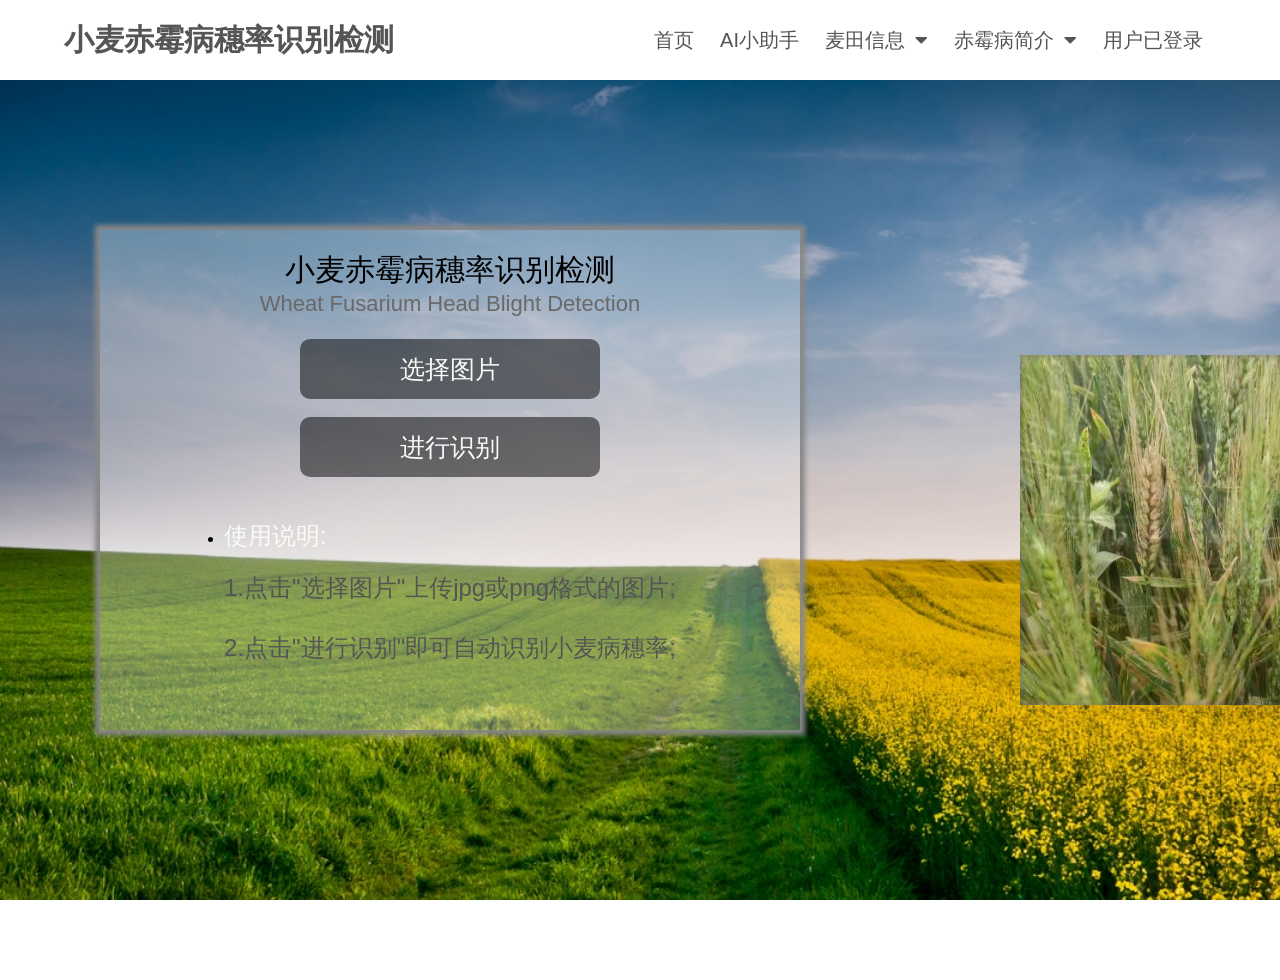
==== index.html @ 6687bd71 "Add files via upload" ====
<!DOCTYPE html>
<html lang="en">

<head>
    <meta charset="utf-8" />
    <meta http-equiv="X-UA-Compatible" content="IE=edge">
    <meta name="viewport" content="width=device-width, initial-scale=1.0">
    <title>小麦赤霉病穗率识别检测</title>

    <link rel="stylesheet" href="./static/css/style_1.css" />
    <link rel="short icon" href="./static/img/back.jpg">
    <link rel="stylesheet" href="https://cdnjs.cloudflare.com/ajax/libs/font-awesome/5.15.1/css/all.min.css" />
    <script type="text/javascript" src="./static/js/cat.js"></script>
     <script>
        document.getElementById("btn_file").addEventListener("change", function(event) {
            const selectedFile = event.target.files[0];
            const selectedImageURL = URL.createObjectURL(selectedFile);
            document.getElementById("selected_image_url_1").value = selectedImageURL;

            // 使用判断语句根据当前选择的图片设置对应的第二张图片的URL
            if (selectedImageURL === "./static/2.jpg") {
                document.getElementById("selected_image_url_2").value = "./static/3.jpg";
            } else if (selectedImageURL === "./static/4.jpg") {
                document.getElementById("selected_image_url_2").value = "./static/5.jpg";
            } else if (selectedImageURL === "./static/6.jpg") {
                document.getElementById("selected_image_url_2").value = "./static/img1.jpg";
            }
            // 添加其他组图片的判断逻辑...

            // 提交表单
            document.getElementById("imageForm").submit();
        });
    </script>
</head>

<body class="bc">


    <div class="menu-bar">
        <h1 class="logo"><a href="index.html">小麦赤霉病穗率识别检测</a></h1>
        <ul>
            <li><a href="index.html">首页</a></li>
            <li><a href="https://chat.openai.com/">AI小助手</a></li>
            <li><a href="#">麦田信息<i class="fas fa-caret-down"></i></a>
                <div class="dropdown-menu">
                    <ul>
                        <li><a href="麦田信息.html">麦田信息</a></li>
                       
                    </ul>
                </div>
            </li>

            <li><a href="#">赤霉病简介<i class="fas fa-caret-down"></i></a>
                <div class="dropdown-menu">
                    <ul>
                        <li>
                            <a href="http://www.ippcaas.cn/kpzs/229566.htm">赤霉病产生防治</a>
                       
                        </li>
                        <li>
                            <a href="https://www.gov.cn/xinwen/2021-04/19/content_5600509.htm">研究必要性</a>
                        </li>
                        <li>
                            <a href=https://baike.baidu.com/item/%E5%B0%8F%E9%BA%A6%E8%B5%A4%E9%9C%89%E7%97%85/428271?fromtitle=%E8%B5%A4%E9%9C%89%E7%97%85&fromid=4380977">小麦赤霉病百度</a>
                        </li>

                    </ul>
                </div>
            </li>
            <li><a>用户已登录</a></li>
        </ul>
    </div>


    <div class="main1">
        <div class="main">
            <div class="title">
                <p style="color: black;">小麦赤霉病穗率识别检测</p>
                <p style="font-size: 22px; color: #696969;">Wheat Fusarium Head Blight Detection</p>
            </div>

  <!-- index.html -->

<!-- ...（省略其他部分）... -->

<div class="select">
    <form action="result.html" method="get" target="_blank">

        <input type="file" class="xfile" id="btn_file" name="pic1" />
        <br/>
        <br/>
        <br/>
        <button type="button" onclick="F_Open_dialog()" class="xxfile" style="display:block;margin:0 auto;color: #fafaf6">
            选择图片
        </button>
        <br/>
        <input type="submit" class="xxsub" style="color: #fafaf6;display:block;margin:0 auto" value="进行识别" />
        <input type="hidden" id="selected_image_url_1" name="pic1_group_1" value="">
        <input type="hidden" id="selected_image_url_2" name="pic2_group_1" value="">
    </form>
</div>

<!-- ...（省略其他四组图片选择部分）... -->




<!-- ...（原有代码，省略）... -->

            <div class="foot">
                <ul>
                    <li>
                        <ol>
                            <dd>
                                <font color=#fafaf6 size="5px">使用说明:</font>
                            </dd>
                            <br/>
                            <dl>
                                <font color=#555555 size="5px">1.点击"选择图片"上传jpg或png格式的图片;</font>
                            </dl>
                            <dl></dl>
                            <dl>
                                <font color=#555555 size="5px">2.点击"进行识别"即可自动识别小麦病穗率;</font>
                            </dl>
                            <dl></dl>
                           
                        </ol>
                    </li>
                </ul>
            </div>

        </div>
        <main_picture>
            <div class="cube">
                <div class="img1"></div>
                <div class="img2"></div>
                <div class="img3"></div>
                <div class="img4"></div>
                <div class="img5"></div>
                <div class="img6"></div>
            </div>
        </main_picture>
    </div>
</body>





</html>
---- static/css/style_1.css ----
::-webkit-scrollbar {
    width: 8px;
    background-color: #ffffff;
}

::-webkit-scrollbar-thumb {
    width: 6px;
    background-color: #C1C1C1;
}

:root {
    --color-primary: #0073ff;
    --color-white: #555555;
    --color-black: #FFFFFF;
    --color-black-1: #212b38;
}

* {
    margin: 0;
    padding: 0;
    box-sizing: border-box;
}

html {
    height: 100%;
    width: 100%;
}

body {
    height: 100%;
    width: 100%;
    font-family: sans-serif;
    /* background-color:#FAF0E5 ; */
}

.logo {
    color: var(--color-white);
    font-size: 30px;
    white-space: nowrap;
}

.logo a {
    color: var(--color-white);
    font-size: 30px;
    text-decoration: none;
}

.logo span {
    color: var(--color-primary);
}

.menu-bar {
    background-color: var(--color-black);
    height: 80px;
    width: 100%;
    display: flex;
    justify-content: space-between;
    align-items: center;
    padding: 0 5%;
    z-index: 9999;
    position: relative;
    white-space: nowrap;
}

.menu-bar ul {
    list-style: none;
    display: flex;
}

.menu-bar ul li {
    /* width: 120px; */
    padding: 10px 13px;
    /* text-align: center; */
    position: relative;
}

.menu-bar ul li a {
    font-size: 20px;
    color: var(--color-white);
    text-decoration: none;
    transition: all 0.3s;
}

.menu-bar ul li a:hover {
    color: var(--color-primary);
}

.fas {
    float: right;
    margin-left: 10px;
    padding-top: 3px;
}

/* dropdown menu style */

.dropdown-menu {
    display: none;
}

.menu-bar ul li:hover .dropdown-menu {
    display: block;
    position: absolute;
    left: 0;
    top: 100%;
    background-color: var(--color-black);
}

.menu-bar ul li:hover .dropdown-menu ul {
    display: block;
    margin: 10px;
}

.menu-bar ul li:hover .dropdown-menu ul li {
    width: 150px;
    padding: 10px;
}

.dropdown-menu-1 {
    display: none;
}

.dropdown-menu ul li:hover .dropdown-menu-1 {
    display: block;
    position: absolute;
    left: 150px;
    top: 0;
    background-color: var(--color-black);
}

.bc {
    background: url(../img/back.jpg) no-repeat;
    background-size: cover;
}

.main1 {
    width: 100%;
    height: 100%;
    padding-top: 150px;
    padding-left: 100px;
    position: relative;
}

.main {
    width: 700px;
    height: 500px;
    background-color: rgba(255, 255, 255, 0.3);
    box-shadow: 0px 0px 5px 5px #888888;
}

.title {
    width: 100%;
    height: 55px;
    padding-top: 20px;
}

.title p {
    font-size: 30px;
    text-align: center;
}

.select {
    width: 100%;
    height: 200px;
}

.xfile {
    width: 200px;
    height: 100px;
    display: none;
    border: 0px;
}

.xxfile,
.xxsub {
    width: 300px;
    height: 60px;
    background-color: rgba(0, 0, 0, 0.5);
    margin-top: 50px;
    margin-left: 150px;
    font-size: 25px;
    border-radius: 10px;
    border: 0px;
    color: white;
    font-family: "å¾®è½¯é›…é»‘";
    transition: linear 0.2s;
}

.xxfile:hover,
.xxsub:hover {
    color: black;
    background-color: rgba(255, 255, 255, 0.5);
}

.select .xxsub {
    margin-top: 30px;
}

.foot {
    width: 100%;
    height: 245px;
    padding-top: 30px;
}

.foot ul {
    display: flex;
    justify-content: space-around;
}

.foot dl {
    height: 30px;
    font-size: 16px;
    line-height: 30px;
}

.foot dd {
    height: 40px;
    font-size: 26px;
    line-height: 40px;
}

.bt {
    width: 30%;
    position: fixed;
    top: 3px;
    left: 200px;
    line-height: 60px;
    font-size: 35px;
    font-family: åŽæ–‡æ–°é­;
}

.dh ul {
    position: fixed;
    top: 0;
    left: 840px;
    display: flex;
    justify-content: space-between;
    padding: 10px 20px;
}

.dh ul li {
    width: 80px;
    height: 40px;
    line-height: 40px;
    margin: 0 8px;
    /*border: 1px solid black;*/
}

.dh ul li a {
    font-size: 16px;
    color: white;
}

.dh ul li a:hover {
    color: red;
}

.main_right {
    width: 600px;
    height: 500px;
    position: absolute;
    top: 145px;
    right: 50px;
    z-index: 9999;
}

.main_title {
    width: 100%;
    height: 40px;
    line-height: 40px;
    text-align: center;
    font-size: 30px;
    margin-bottom: 15px;
    font-family: "åŽæ–‡ä»¿å®‹";
}

main_picture {
    position: absolute;
    left: 1020px;
    top: 0px;
    display: flex;
    align-items: center;
    justify-content: center;
    height: 100vh;
}

.cube {
    width: 350px;
    height: 350px;
    transform-style: preserve-3d;
    transform-origin: 175px 175px 0;
    animation: rotate-cube 10s ease-in-out infinite;
}

.cube>div {
    width: 350px;
    height: 350px;
    background-size: cover;
    background-position: center center;
    opacity: 0.8;
    position: absolute;
    box-shadow: inset 0 0 4px 2px rgba(106, 106, 106, 0.4);
}

/* å‰ */


.cube .img1 {
    background-image: url(../img/1.png);
    transform: rotateY(0deg) translateZ(175px);
}


/* å³ */

.cube .img2 {
    background-image: url(../img/2.jpg);
    transform: rotateY(90deg) translateZ(175px);
}

/* å·¦ */

.cube .img3 {
    background-image: url(../img/3.jpg);
    transform: rotateY(-90deg) translateZ(175px);
}

/* ä¸‹ */

.cube .img4 {
    background-image: url(../img/4.jpg);
    transform: rotateX(90deg) translateZ(175px);
}

/* ä¸Š */

.cube .img5 {
    background-image: url(../img/5.jpg);
    transform: rotateX(-90deg) translateZ(175px);
}

/* åŽ */

.cube .img6 {
    background-image: url(../img/6.jpg);
    transform: rotateY(180deg) translateZ(175px);
}

@keyframes rotate-cube {
    0% {
        transform: rotateX(0deg) rotateY(0deg);
    }
    20% {
        /* å³è¾¹å›¾ç‰‡ */
        transform: rotateY(-90deg);
    }
    40% {
        /* ä¸Š */
        transform: rotateX(-90deg);
    }
    60% {
        /* å·¦ */
        transform: rotateY(90deg);
    }
    80% {
        /* ä¸‹ */
        transform: rotateX(90deg);
    }
    100% {
        transform: rotateX(0deg) rotateY(0deg);
    }
}
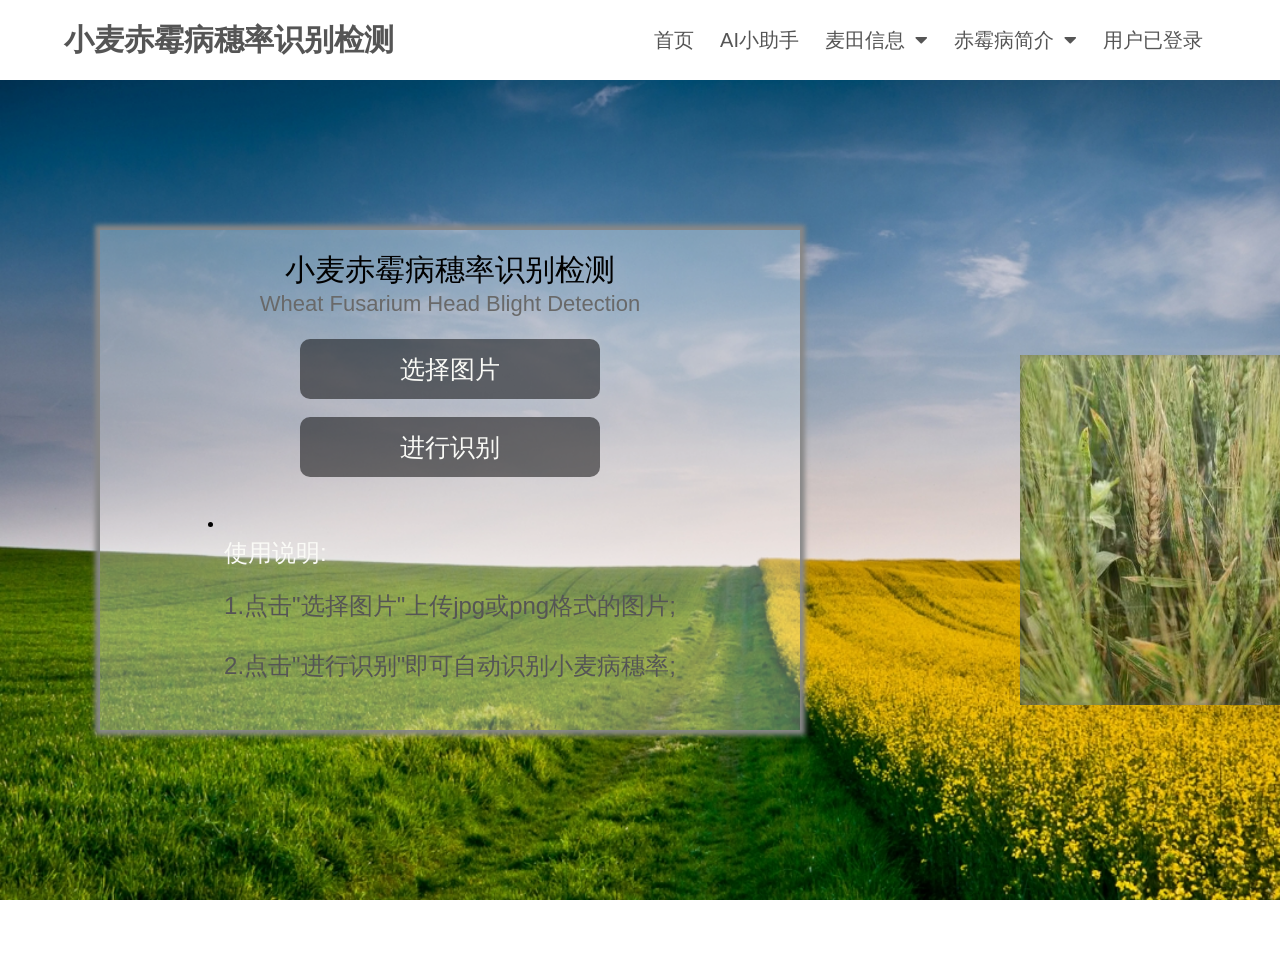
==== commit c294d395: "Update index.html" ====
--- a/index.html
+++ b/index.html
@@ -1,3 +1,4 @@
+ <meta name=”viewport” content=”width=device-width, initial-scale=1″ />
 <!DOCTYPE html>
 <html lang="en">
 
@@ -147,4 +148,4 @@
 
 
 
-</html>+</html>
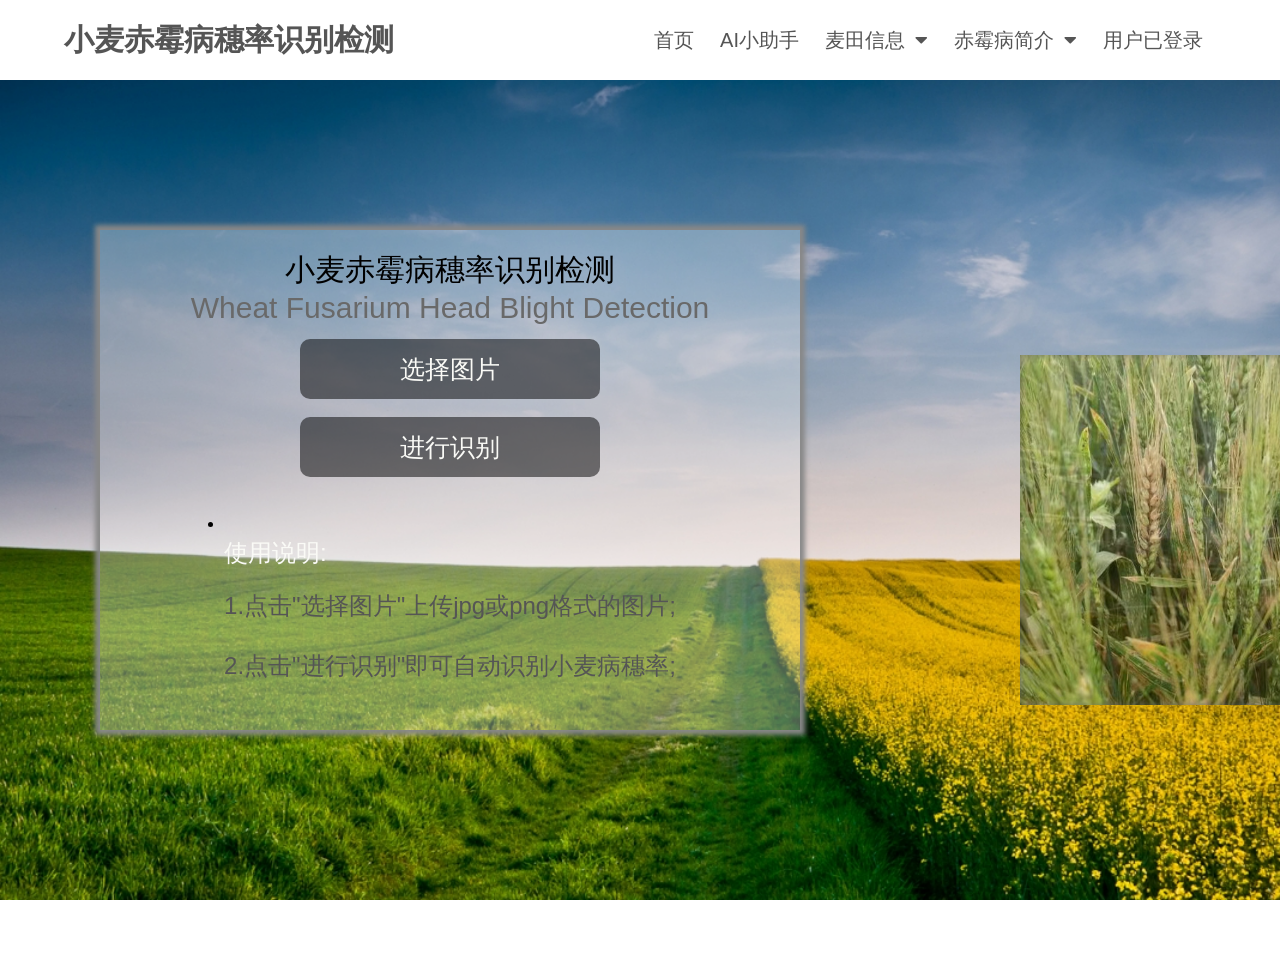
==== commit 278da9de: "Update index.html" ====
--- a/index.html
+++ b/index.html
@@ -1,4 +1,4 @@
- <meta name=”viewport” content=”width=device-width, initial-scale=1″ />
+ <meta name="viewport" content="width=device-width,initial-scale=1.0,maximum-scale=1.0,minimum-scale=1.0,user-scalable=no">
 <!DOCTYPE html>
 <html lang="en">
 
@@ -77,7 +77,7 @@
         <div class="main">
             <div class="title">
                 <p style="color: black;">小麦赤霉病穗率识别检测</p>
-                <p style="font-size: 22px; color: #696969;">Wheat Fusarium Head Blight Detection</p>
+                <p style="font-size: 18en; color: #696969;">Wheat Fusarium Head Blight Detection</p>
             </div>
 
   <!-- index.html -->
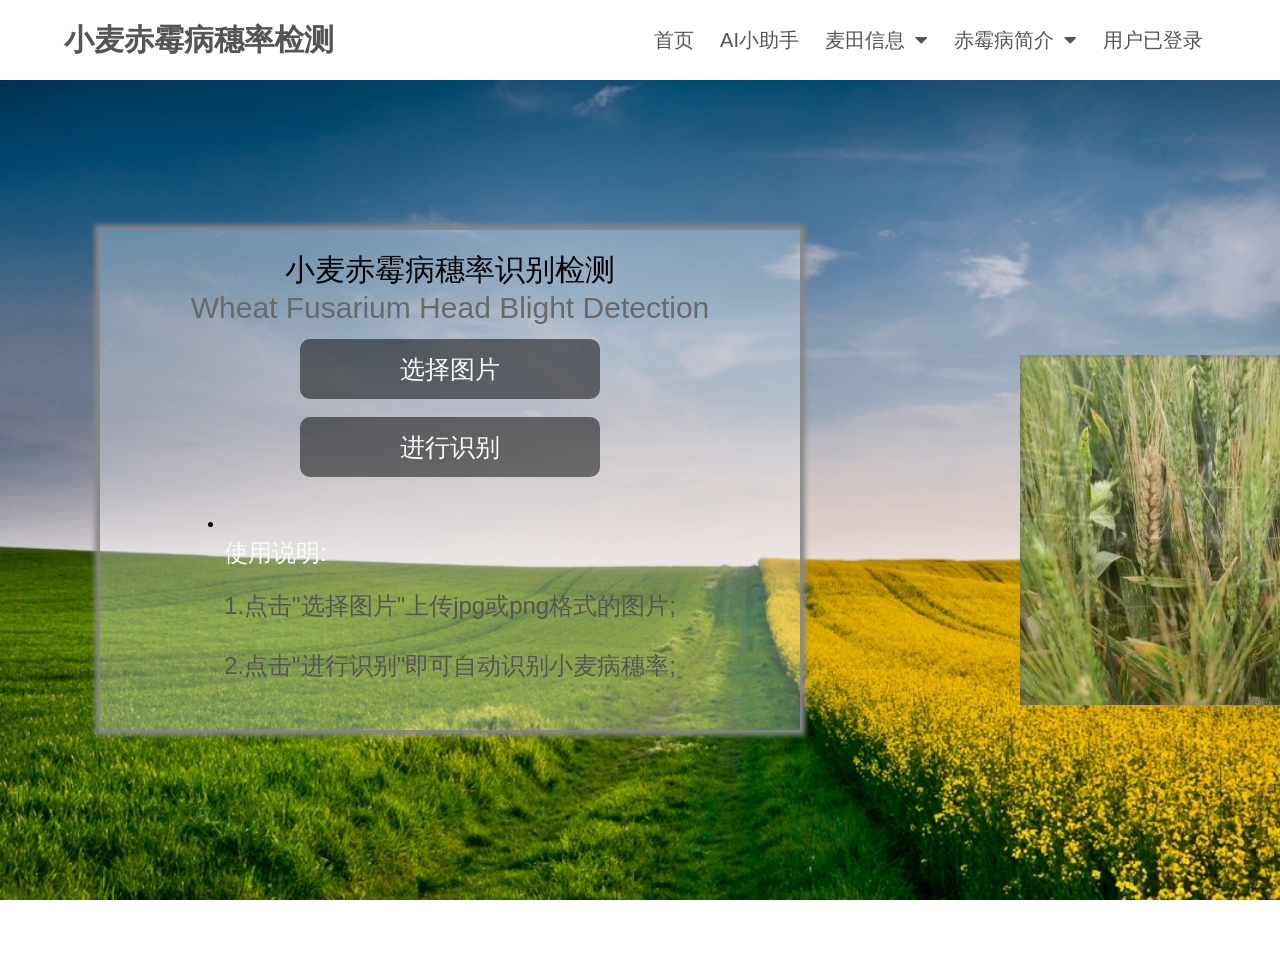
==== commit b16b37c8: "Update index.html" ====
--- a/index.html
+++ b/index.html
@@ -5,7 +5,7 @@
 <head>
     <meta charset="utf-8" />
     <meta http-equiv="X-UA-Compatible" content="IE=edge">
-    <meta name="viewport" content="width=device-width, initial-scale=1.0">
+    <meta name="viewport" content="width=device-width, initial-scale=1.0,maximum-scale=1.0,minimum-scale=1.0,user-scalable=no">
     <title>小麦赤霉病穗率识别检测</title>
 
     <link rel="stylesheet" href="./static/css/style_1.css" />
@@ -38,7 +38,7 @@
 
 
     <div class="menu-bar">
-        <h1 class="logo"><a href="index.html">小麦赤霉病穗率识别检测</a></h1>
+        <h1 class="logo"><a href="index.html">小麦赤霉病穗率检测</a></h1>
         <ul>
             <li><a href="index.html">首页</a></li>
             <li><a href="https://chat.openai.com/">AI小助手</a></li>
